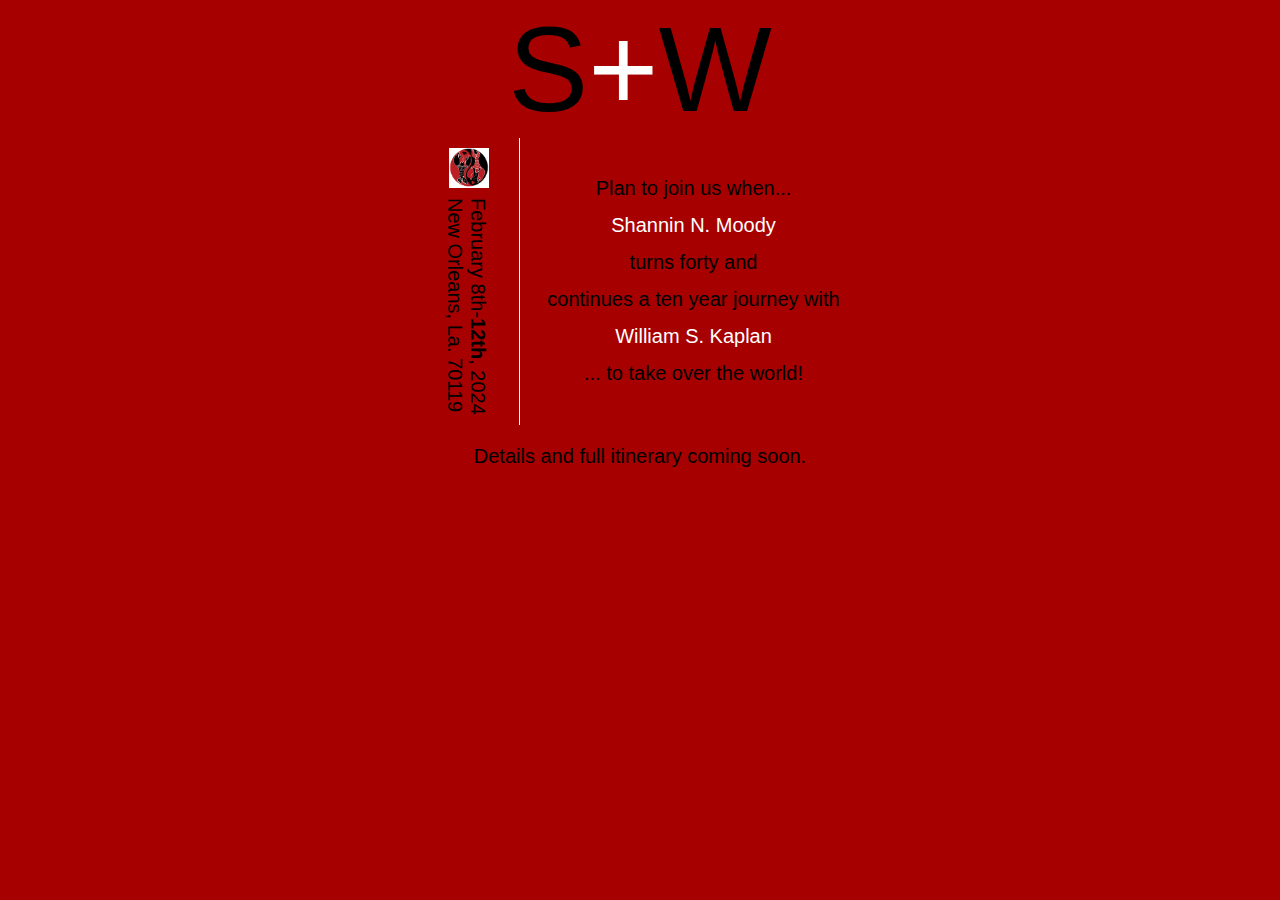
==== index.html @ 91cc92d3 "Moving ported old site code to new repo." ====
<!doctype html>

<html>
  <head>
    <meta http-equiv="content-type" content="text/html; charset=UTF-8">
    <link type="text/css" rel="stylesheet" href="ShanninWilliam.css">
    <title>Shannin and William Versus the World</title>
  </head>

  <body>
		<div id="mainContainer" class="flexContainer flexColumn flexJustified">
			<div id="pageTitle" class="flexContainer flexJustified">
				<span class="black heading">S</span>
				<span class="white heading">+</span>
				<span class="black heading">W</span>
			</div>
			<div id="pageContent" class="flexContainer flexRow flexJustified">
			    <div id="timeAndPlace" class="flexContainer flexJustified flexCentered">
					<div class="flexContainer">
						<img src="images/CrawfishGraphic.jpg" width="40px" height="40px" />
						<div>
							<div>February 8th-<b>12th</b>, 2024</div>
							<div>New Orleans, La. 70119</div>
						</div>
				    </div>
				</div>
				<div id="ourNames" class="flexContainer flexColumn flexCentered flexJustified">
				    <div>Plan to join us when...</div>
				    <div class="white">Shannin N. Moody</div>
				    <div>turns forty and </div>
				    <div>continues a ten year journey with</div>
				    <div class="white">William S. Kaplan</div>
				    <div>... to take over the world!</div>
			    </div>
			</div>
		</div>
		<div class="flexContainer flexJustified">
			Details and full itinerary coming soon.
		</div>
    </body>
</html>
---- ShanninWilliam.css ----
body {
	background-color: #A60000; 
	font-family: Helvetica;
	font-size: 1.25em;
	width: 800px;
	
	margin: auto;
}

.lodgingGraphic {
	top: 0px;	
}

.homebutton {
	cursor: pointer;
	position: absolute;
	left: 25px;
	top: 25px;
	width: 250px;
	height: 250px;
	clear: both;	
}
.homebutton-small {
	cursor: pointer;
	position: absolute;
	left: 25px;
	top: 25px;
	width: 250px;
	height: 250px;
	clear: both;	
}

a:link{
	color: #FF7373;
}
a:visited {
	color: #BF3030;
}

.heading {
	font-size: 6em;
}

.white {
	color: white;
}

#mainContainer {

}

#centered {
	text-align: center;
}

#pageContent {
	margin-bottom: 1em;
}


#ourNames {
	border-left: 1px solid white;
	margin-left: 1em;
	padding-left: 1em;
}

#ourNames div {
	padding: .35em;
}

#timeAndPlace {
	writing-mode: vertical-rl;
	padding: .5em;
}

#timeAndPlace img {
	padding-bottom: .5em;
}

#navigationList {
	text-align: center;
}

#navigationList li {
	display: inline;
	list-style-type: none;
	cursor: pointer;
	color: white;
}

.navigationItem {
	display: inline;
	color: black;
}

.flexContainer {
	display: -webkit-box;    
	display: -moz-box;       
	display: -ms-flexbox;   
	display: -webkit-flex;  
	display: flex;       
}

.flexCentered {
	-webkit-box-align: center; 
	-moz-box-align: center;
	-ms-flex-align: center;
	-webkit-align-items: center;
	align-items: center;
}

.flexJustified {
	justify-content: center;
	-webkit-justify-content: center;
	-webkit-box-pack: center; 
	-moz-box-pack: center; 
	-moz-justify-content: center;
	-ms-flex-pack: center; 
}

.flexColumn {
	flex-direction: column;
	-webkit-flex-direction: column;
	-webkit-box-direction: column;
	-ms-flex-direction: column;
	-moz-flex-direction: column;
	-moz-box-direction: column;
}

.flexRow {
	flex-direction: row;
	-webkit-flex-direction: row;
	-webkit-box-direction: row;
	-ms-flex-direction: row;
	-moz-flex-direction: row;
	-moz-box-direction: row;	
}

.coupleSection {
	width: 400px;
	padding: 1em;
}

.coupleSection img {
	margin: auto;
	padding-bottom: 2em;
}

#combined {
	width: 800px;
	padding: 0em;
	padding-top: 1em;
	padding-bottom: 1em;
}

#theCouples {
	width: 800px;
	border-bottom: 1px solid white;
}

#shannin {
	border-left: 1px solid white;
}

#william h1 {
	text-align: right;
}

#william div {
	clear: right;
}

#william img {
	width: 100%;
	float: right;
}

#travelItinerary {
	width: 800px;
}

.lodgingWidget {
	width: 800px;
	padding-top: 2em;
}

ul {
	list-style: none;
}

#lodgingList li {
	padding: 1em .25em 0em .25em;
}

#itineraryList li {
	padding: 1em .25em 0em .25em;
}

#lodgingList uh {
	margin-left:-1.5em;
}

#lodgingList li a {
	padding-left: 1.5em;
}

.activitiesKludge {
	width: 800px;
	padding-top: 3em;
}

.sw-homeButton {
	float: left;
	vertical-align: middle;
	padding-right: 1em;
}

.padded {
	padding: .25em 1em .25em 0em;
}

.registerWidget {
	padding-top: 2.5em;
}
#nonDemo {
	margin-top: .5em;
	margin-bottom: .5em;
	padding-top: .5em;
	padding-bottom: .5em;
	border-top: 1px solid white;
	border-bottom: 1px solid white;
	width: 25em;
}

#addressBox {
	width: 15em;
}

#zipBox {
	width: 3.5em;	
}

#stateBox {
	width: 2.5em;
}

.topSpace {
	width: 800px;
	padding-top: 10em;
}
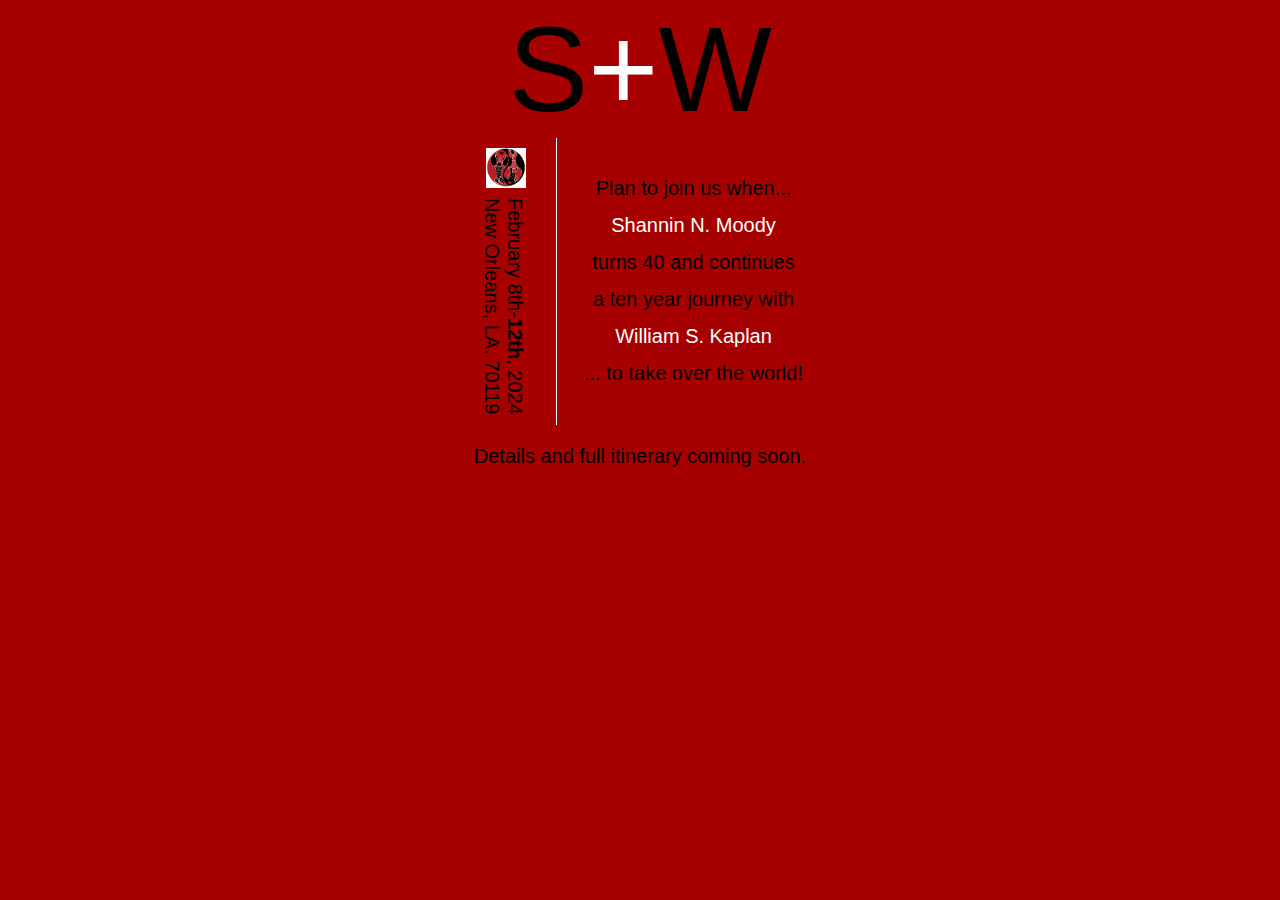
==== commit 6961e48e: "Update index.html" ====
--- a/index.html
+++ b/index.html
@@ -20,15 +20,15 @@
 						<img src="images/CrawfishGraphic.jpg" width="40px" height="40px" />
 						<div>
 							<div>February 8th-<b>12th</b>, 2024</div>
-							<div>New Orleans, La. 70119</div>
+							<div>New Orleans, LA. 70119</div>
 						</div>
 				    </div>
 				</div>
 				<div id="ourNames" class="flexContainer flexColumn flexCentered flexJustified">
 				    <div>Plan to join us when...</div>
 				    <div class="white">Shannin N. Moody</div>
-				    <div>turns forty and </div>
-				    <div>continues a ten year journey with</div>
+				    <div>turns 40 and continues</div>
+				    <div>a ten year journey with</div>
 				    <div class="white">William S. Kaplan</div>
 				    <div>... to take over the world!</div>
 			    </div>
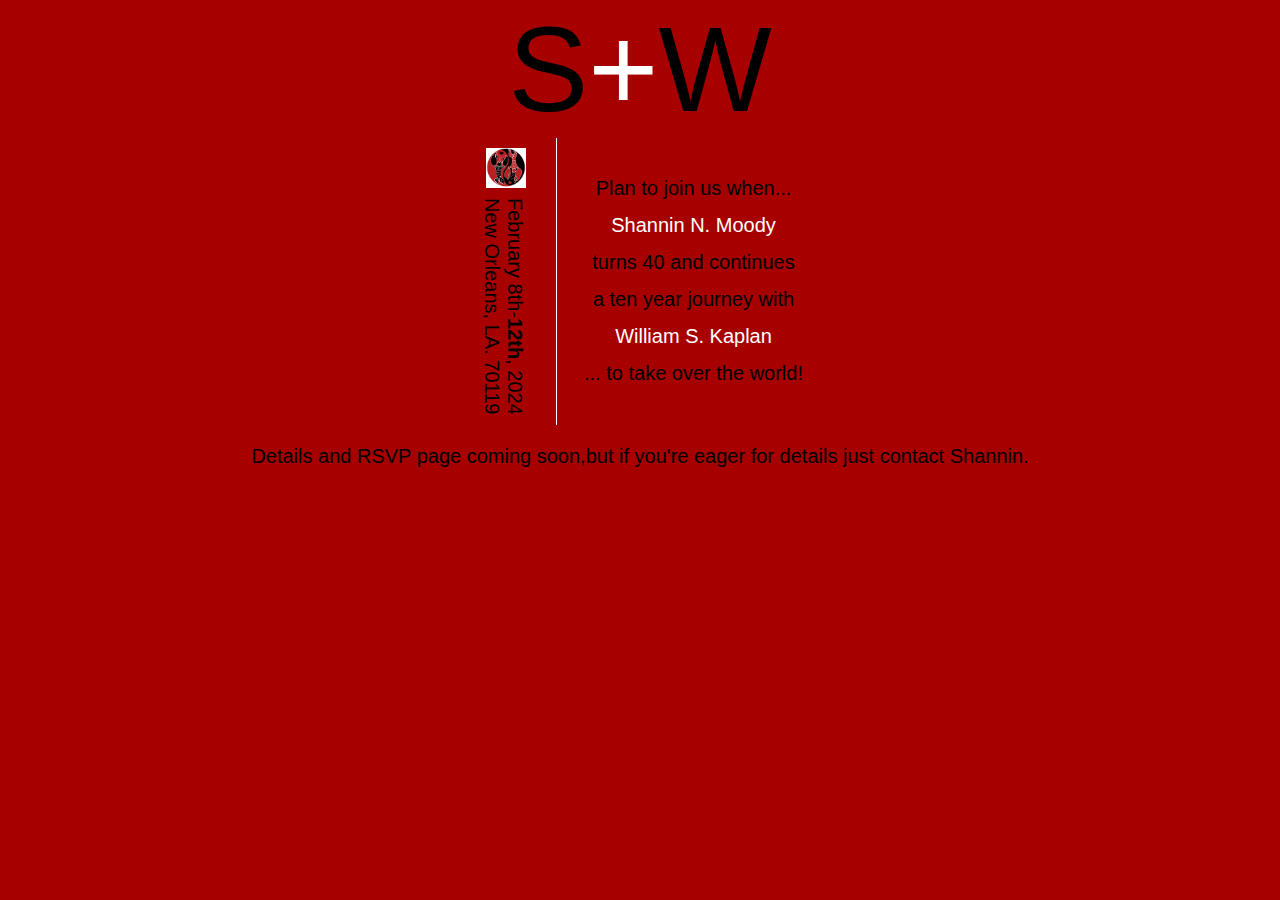
==== commit 78465e95: "Update index.html" ====
--- a/index.html
+++ b/index.html
@@ -4,7 +4,7 @@
   <head>
     <meta http-equiv="content-type" content="text/html; charset=UTF-8">
     <link type="text/css" rel="stylesheet" href="ShanninWilliam.css">
-    <title>Shannin and William Versus the World</title>
+    <title>Shannin and William Versus the World: Part 2</title>
   </head>
 
   <body>
@@ -34,8 +34,9 @@
 			    </div>
 			</div>
 		</div>
-		<div class="flexContainer flexJustified">
-			Details and full itinerary coming soon.
+		<div class="flexContainer flexJustified flexCentered">
+			<div>Details and RSVP page coming soon,</div> 
+			<div>but if you're eager for details just contact Shannin.</div>
 		</div>
     </body>
 </html>
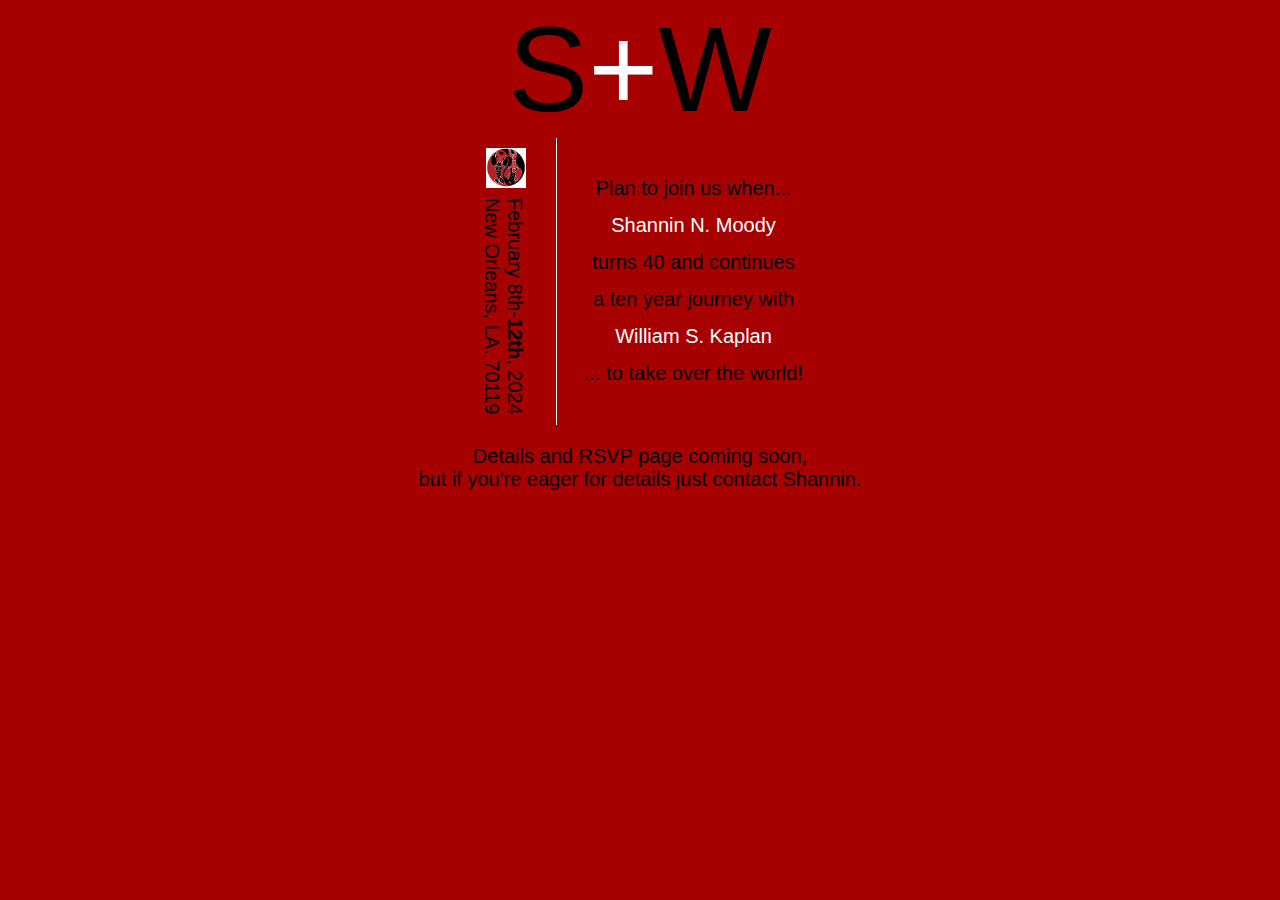
==== commit d4290e9f: "Update index.html" ====
--- a/index.html
+++ b/index.html
@@ -34,7 +34,7 @@
 			    </div>
 			</div>
 		</div>
-		<div class="flexContainer flexJustified flexCentered">
+		<div class="flexContainer flexColumn flexJustified flexCentered">
 			<div>Details and RSVP page coming soon,</div> 
 			<div>but if you're eager for details just contact Shannin.</div>
 		</div>
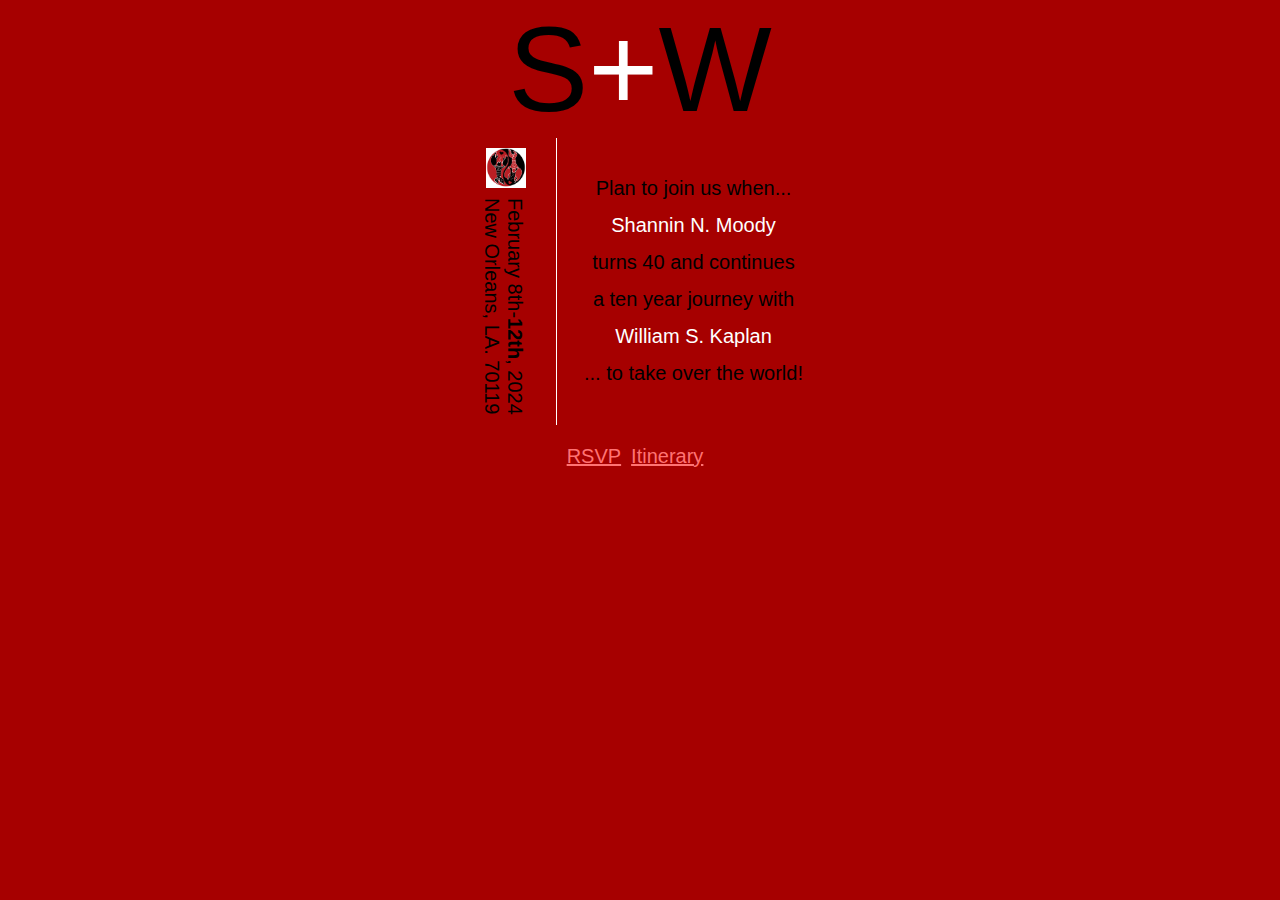
==== commit a9dad14f: "Adding itinerary and link to the RSVP form." ====
--- a/index.html
+++ b/index.html
@@ -1,6 +1,6 @@
 <!doctype html>
 
-<html>
+<html lang="en">
   <head>
     <meta http-equiv="content-type" content="text/html; charset=UTF-8">
     <link type="text/css" rel="stylesheet" href="ShanninWilliam.css">
@@ -17,7 +17,7 @@
 			<div id="pageContent" class="flexContainer flexRow flexJustified">
 			    <div id="timeAndPlace" class="flexContainer flexJustified flexCentered">
 					<div class="flexContainer">
-						<img src="images/CrawfishGraphic.jpg" width="40px" height="40px" />
+						<img src="images/CrawfishGraphic.jpg" width="40px" height="40px" alt=""/>
 						<div>
 							<div>February 8th-<b>12th</b>, 2024</div>
 							<div>New Orleans, LA. 70119</div>
@@ -34,9 +34,9 @@
 			    </div>
 			</div>
 		</div>
-		<div class="flexContainer flexColumn flexJustified flexCentered">
-			<div>Details and RSVP page coming soon,</div> 
-			<div>but if you're eager for details just contact Shannin.</div>
+		<div id="navbar" class="flexContainer flexRow flexJustified flexCentered">
+			<a href="https://forms.gle/BkZBuzxHcfnWi2Xe8">RSVP</a>
+			<a href="itinerary.html">Itinerary</a>
 		</div>
     </body>
 </html>
--- a/ShanninWilliam.css
+++ b/ShanninWilliam.css
@@ -179,72 +179,20 @@
 	width: 800px;
 }
 
-.lodgingWidget {
-	width: 800px;
-	padding-top: 2em;
+#navbar > a {
+	padding-right: .5em;
 }
 
 ul {
 	list-style: none;
 }
 
-#lodgingList li {
-	padding: 1em .25em 0em .25em;
+li:not(:last-child) {
+	border-bottom: 1px solid black;
+	padding-bottom: .5em;
+	margin-bottom: .5em;
 }
 
-#itineraryList li {
-	padding: 1em .25em 0em .25em;
+li > div:not(:first-child) {
+	padding-left: 1em;
 }
-
-#lodgingList uh {
-	margin-left:-1.5em;
-}
-
-#lodgingList li a {
-	padding-left: 1.5em;
-}
-
-.activitiesKludge {
-	width: 800px;
-	padding-top: 3em;
-}
-
-.sw-homeButton {
-	float: left;
-	vertical-align: middle;
-	padding-right: 1em;
-}
-
-.padded {
-	padding: .25em 1em .25em 0em;
-}
-
-.registerWidget {
-	padding-top: 2.5em;
-}
-#nonDemo {
-	margin-top: .5em;
-	margin-bottom: .5em;
-	padding-top: .5em;
-	padding-bottom: .5em;
-	border-top: 1px solid white;
-	border-bottom: 1px solid white;
-	width: 25em;
-}
-
-#addressBox {
-	width: 15em;
-}
-
-#zipBox {
-	width: 3.5em;	
-}
-
-#stateBox {
-	width: 2.5em;
-}
-
-.topSpace {
-	width: 800px;
-	padding-top: 10em;
-}
